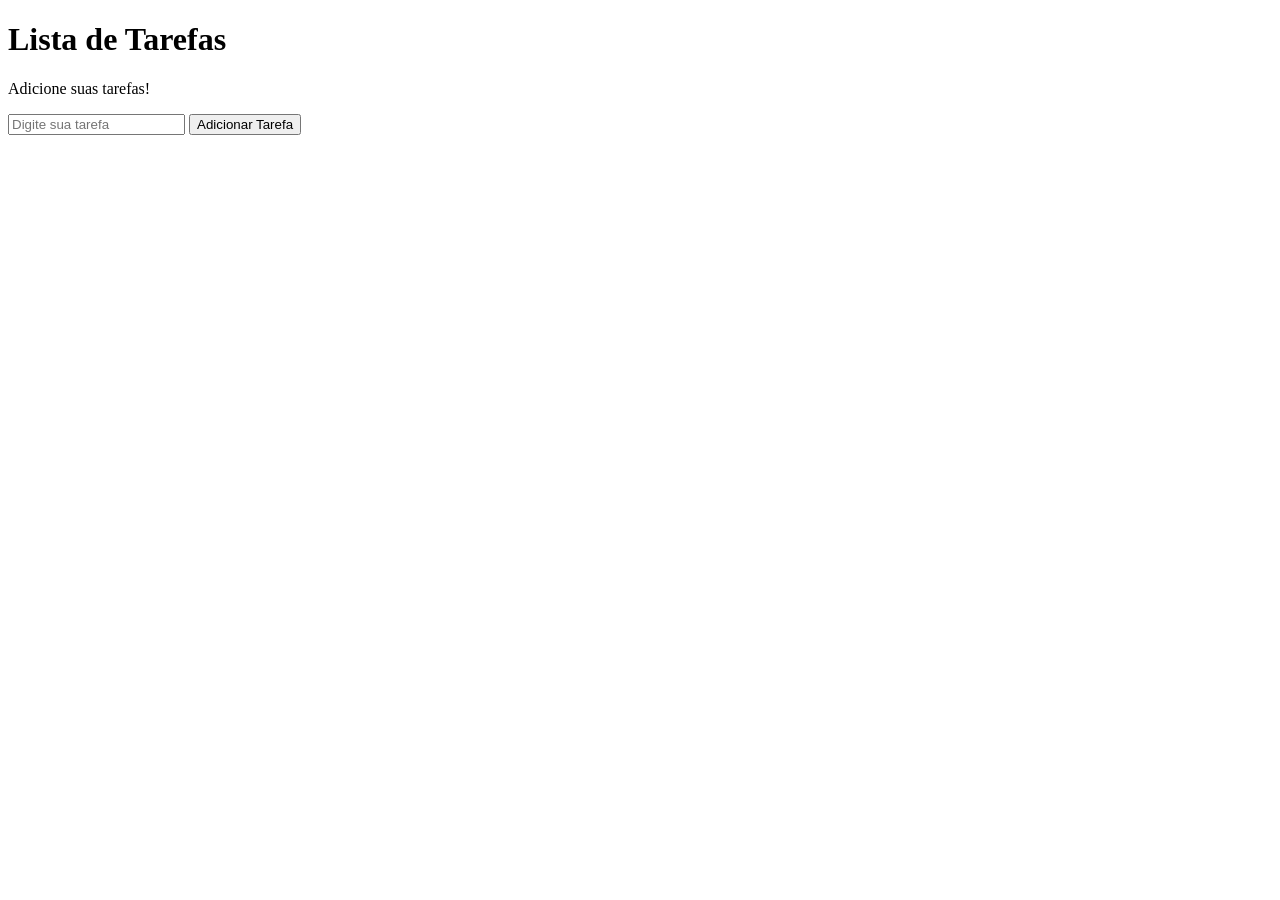
==== aula2/index.html @ 3ce78b16 "arquivo js inicio" ====
<!DOCTYPE html>
<html lang="pt-BR">
  <head>
    <meta charset="UTF-8" />
    <meta name="viewport" content="width=device-width, initial-scale=1.0" />
    <title>Lista de Tarefas</title>
    <link rel="stylesheet" href="style.css" />
  </head>

  <body>
    <div class="container">
      <h1>Lista de Tarefas</h1>
      <p>Adicione suas tarefas!</p>
      <input type="text" id="inputTarefa" placeholder="Digite sua tarefa" />
      <button onclick="adicionarTarefa()">Adicionar Tarefa</button>
      <p id="mensagem"></p>
    </div>

    <script src="script.js"></script>
  </body>
</html>
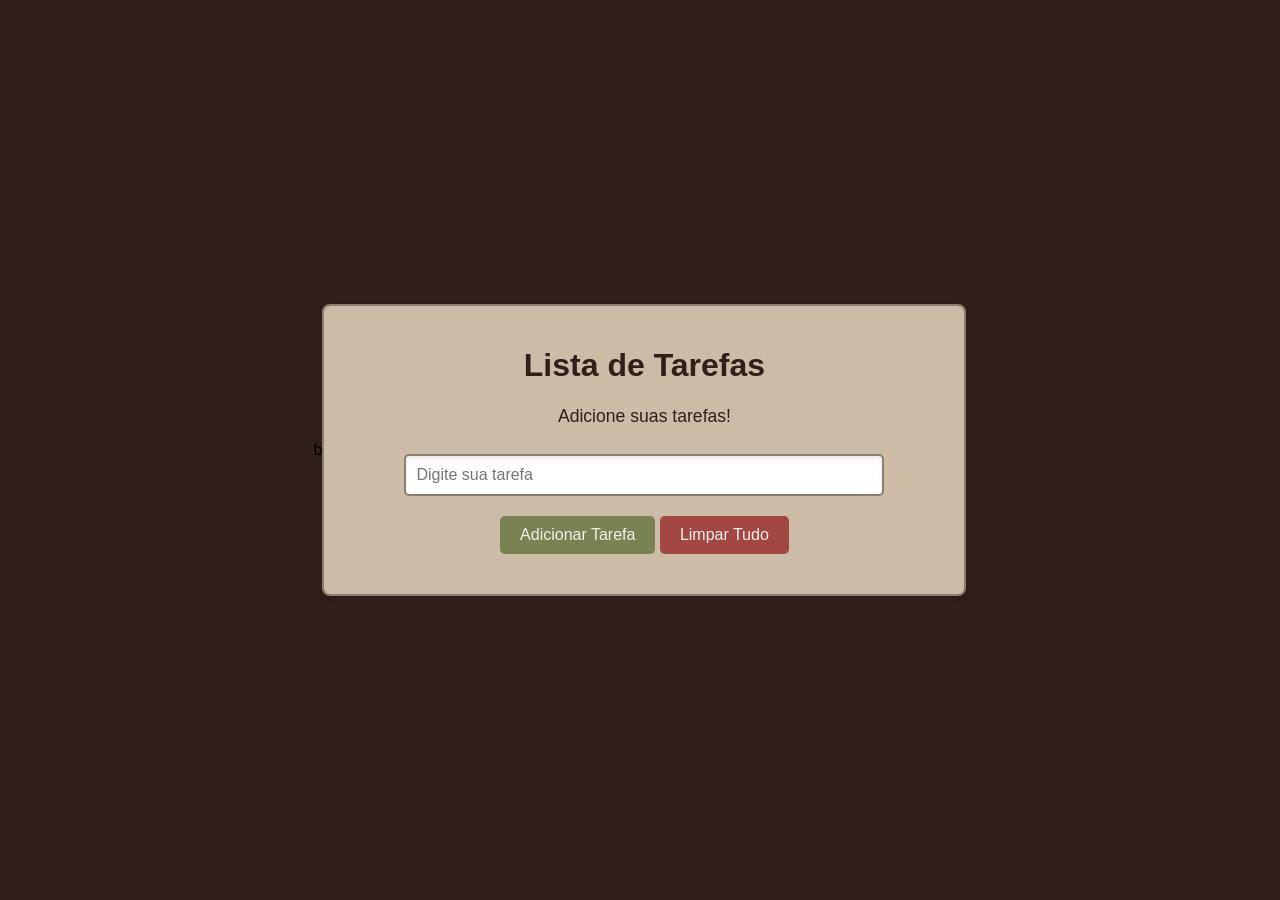
==== commit 5a62760e: "Botões editar, remover e limpar tudo inseridos" ====
--- a/aula2/index.html
+++ b/aula2/index.html
@@ -1,4 +1,4 @@
-<!DOCTYPE html>
+b<!DOCTYPE html>
 <html lang="pt-BR">
   <head>
     <meta charset="UTF-8" />
@@ -13,7 +13,11 @@
       <p>Adicione suas tarefas!</p>
       <input type="text" id="inputTarefa" placeholder="Digite sua tarefa" />
       <button onclick="adicionarTarefa()">Adicionar Tarefa</button>
+      <button onclick="limparLista()" class="botao_lista">Limpar Tudo</button>
       <p id="mensagem"></p>
+
+      <ul id="listaTarefas"></ul>
+    
     </div>
 
     <script src="script.js"></script>
--- a/aula2/style.css
+++ b/aula2/style.css
@@ -0,0 +1,110 @@
+body {
+    font-family: Arial, sans-serif;
+    display: flex;
+    justify-content: center;
+    align-items: center;
+    height: 100vh;
+    margin: 0;
+    background-color: #331F19; 
+}
+.container {
+    text-align: center;
+    background-color: #CBBBA7;
+    padding: 20px;
+    border-radius: 8px;
+    box-shadow: 0 4px 8px rgba(0, 0, 0, 0.1);
+    width: 90%;
+    max-width: 600px;
+    border: 2px solid #8B7D70;
+}
+h1 {
+    color: #331F19;
+}
+p {
+    color: #331F19;
+    font-size: 1.1em;
+}
+button {
+    background-color: #798252;
+    color: #F4F0EA;
+    padding: 10px 20px;
+    border: none;
+    border-radius: 5px;
+    cursor: pointer;
+    font-size: 1em;
+    transition: background-color 0.3s ease;
+    margin-top: 10px;
+}
+button:hover {
+    background-color: #CCD595;
+    color: #504e4d;
+}
+ul {
+    list-style: none;
+    padding: 0;
+    margin-top: 20px;
+}
+ul li {
+    background-color: #F4F0EA;
+    color: #331F19;
+    padding: 10px;
+    margin: 5px 0;
+    border-radius: 5px;
+    box-shadow: 0 2px 4px rgba(0, 0, 0, 0.1);
+}
+
+/* Estilo para o campo de entrada */
+input[type="text"] {
+    padding: 10px;
+    width: 80%;
+    max-width: 500px;
+    margin-top: 10px;
+    margin-bottom: 10px;
+    border: 2px solid #8B7D70;
+    border-radius: 5px;
+    font-size: 1em;
+    box-shadow: inset 0 2px 4px rgba(0, 0, 0, 0.1);
+    outline: none;
+    transition: border-color 0.3s ease;
+}
+input[type="text"]:focus {
+    border-color: #60041A;
+    box-shadow: inset 0 2px 4px rgba(96, 4, 26, 0.3);
+}
+button.remover {
+    background-color: #A34743;
+    color: #F4F0EA;
+    padding: 5px 5px;
+    border: none;
+    border-radius: 5px;
+    cursor: pointer;
+    font-size: 0.6em;
+    margin-left: 5px;
+    transition: background-color 0.3s ease;
+}
+button.remover:hover {
+    background-color: #60041A;
+}
+button.editar {
+    background-color: #331F19;
+    color: #F4F0EA;
+    padding: 5px 5px;
+    border: none;
+    border-radius: 5px;
+    cursor: pointer;
+    font-size: 0.6em;
+    margin-left: 5px;
+    transition: background-color 0.3s ease;
+}
+button.editar:hover {
+    background-color: #744d41;
+}
+
+.botao_lista {
+    background-color: #A34743;
+}
+
+.botao_lista:hover { /* Adiciona efeito hover ao botão */
+    background-color: #60041A;
+    color: #F4F0EA;
+}
